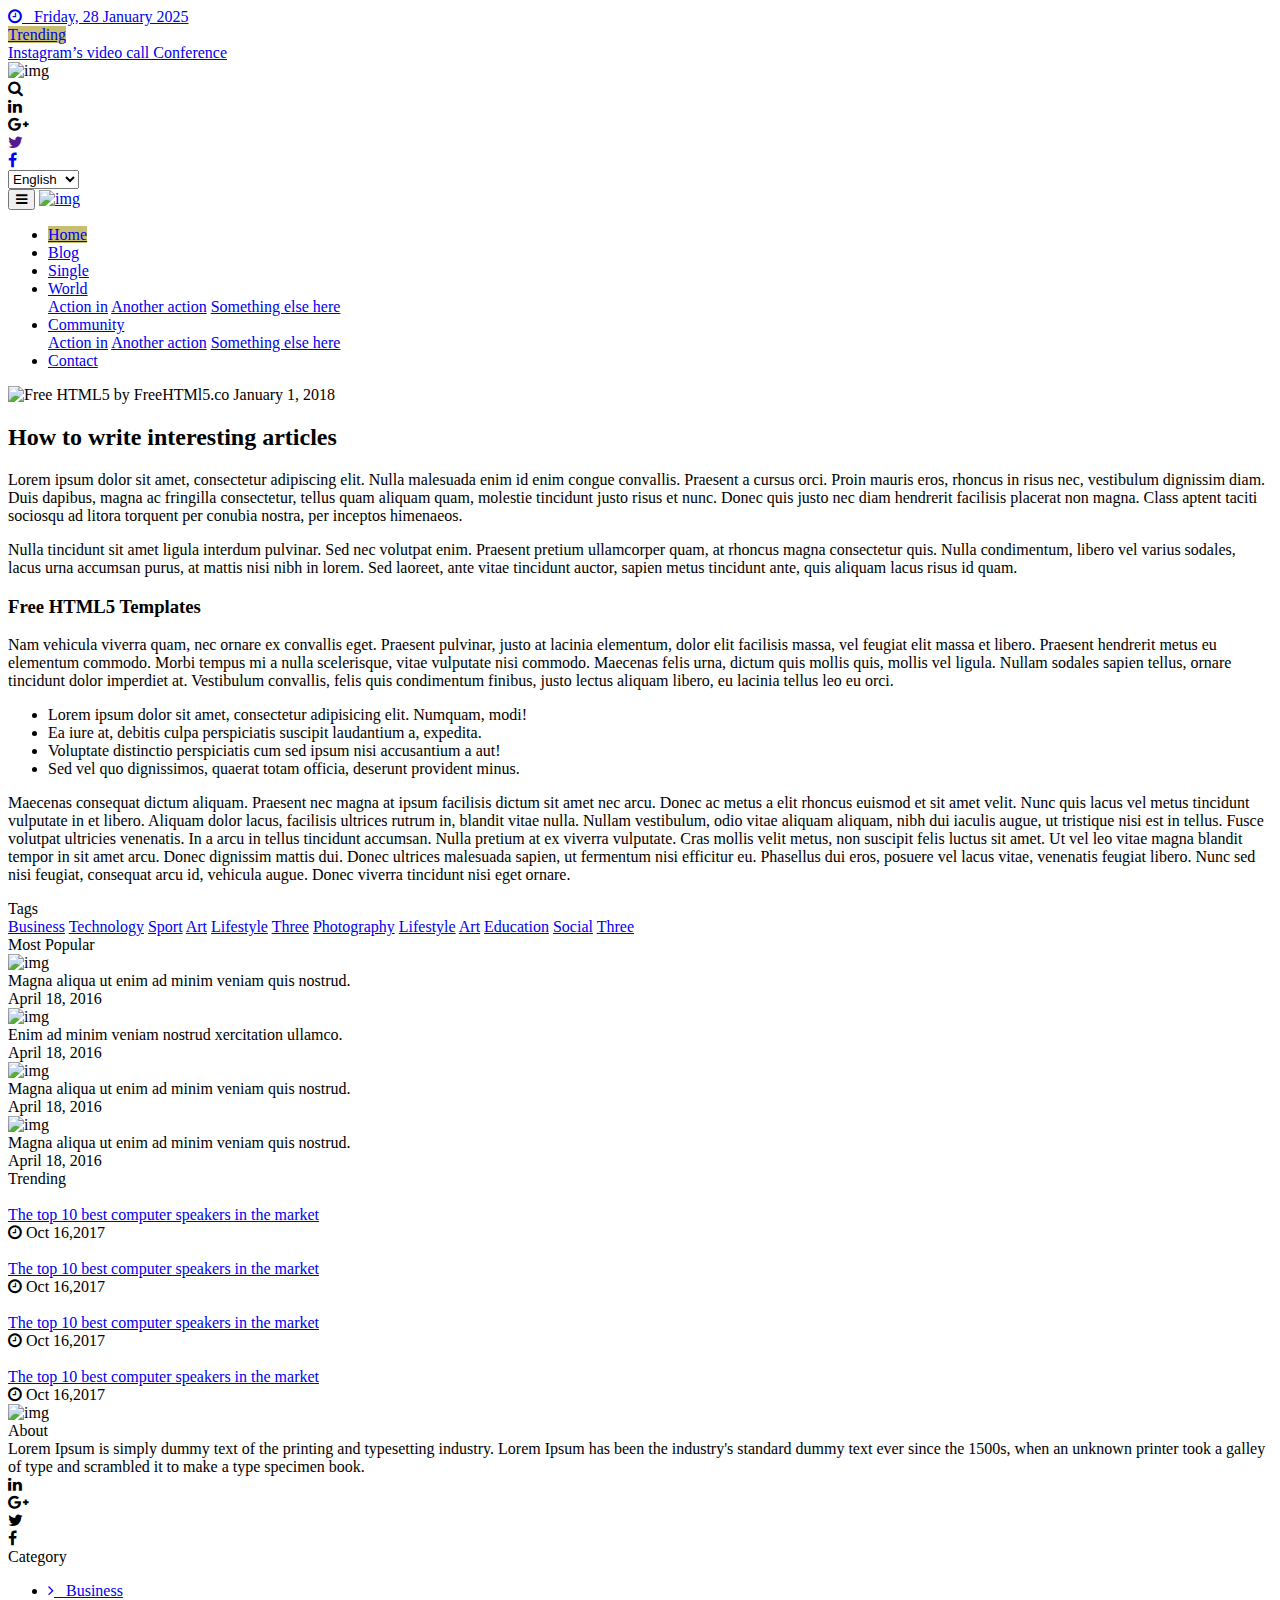
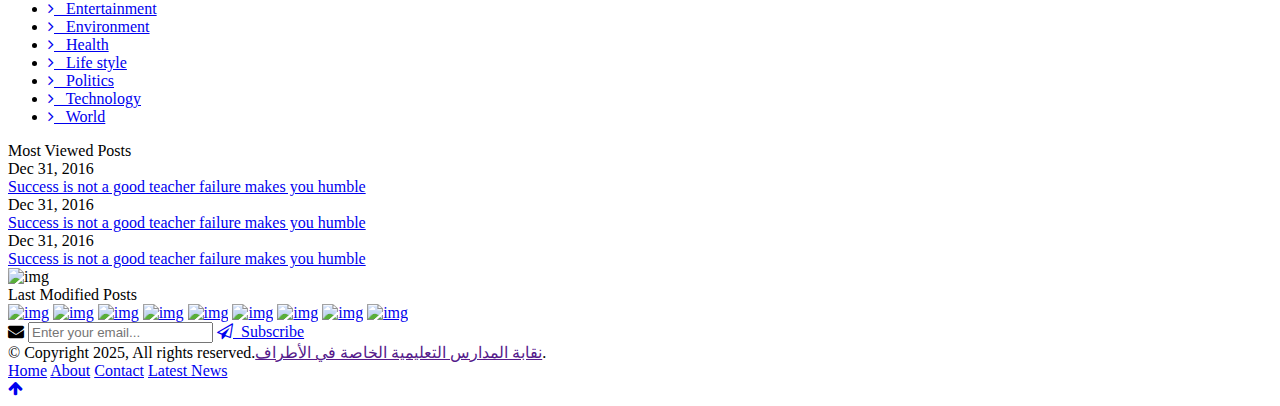
==== single.html @ e76b65ca "Add files via upload" ====
<!DOCTYPE html>
<!--
	24 News by FreeHTML5.co
	Twitter: https://twitter.com/fh5co
	Facebook: https://fb.com/fh5co
	URL: https://freehtml5.co
-->
<html lang="en" class="no-js">
<head>
    <!-- Required meta tags -->
    <meta charset="utf-8">
    <meta name="viewport" content="width=device-width, initial-scale=1, shrink-to-fit=no">
    <title>نقابة المدارس التعليمية الخاصة في الأطراف</title>
    <link href="css/media_query.css" rel="stylesheet" type="text/css"/>
    <link href="css/bootstrap.css" rel="stylesheet" type="text/css"/>
    <link href="https://maxcdn.bootstrapcdn.com/font-awesome/4.7.0/css/font-awesome.min.css" rel="stylesheet"
          integrity="sha384-wvfXpqpZZVQGK6TAh5PVlGOfQNHSoD2xbE+QkPxCAFlNEevoEH3Sl0sibVcOQVnN" crossorigin="anonymous">
    <link href="css/animate.css" rel="stylesheet" type="text/css"/>
    <link href="https://fonts.googleapis.com/css?family=Poppins" rel="stylesheet">
    <link href="css/owl.carousel.css" rel="stylesheet" type="text/css"/>
    <link href="css/owl.theme.default.css" rel="stylesheet" type="text/css"/>
    <!-- Bootstrap CSS -->
    <link href="css/style_1.css" rel="stylesheet" type="text/css"/>
    <!-- Modernizr JS -->
    <script src="js/modernizr-3.5.0.min.js"></script>
</head>
<body class="single">
<div class="container-fluid fh5co_header_bg">
    <div class="container">
        <div class="row">
            <div class="col-12 fh5co_mediya_center"><a href="#" class="color_fff fh5co_mediya_setting"><i
                class="fa fa-clock-o"></i>&nbsp;&nbsp;&nbsp;Friday, 28 January 2025</a>
                <div  class="d-inline-block fh5co_trading_posotion_relative"><a style="background: #c7be73 !important;" href="#" class="treding_btn">Trending</a>
                    <div style="background: #c7be73 !important;" class="fh5co_treding_position_absolute"></div>
                </div>
                <a href="#" class="color_fff fh5co_mediya_setting">Instagram’s video call Conference</a>
            </div>
        </div>
    </div>
</div>
<div class="container-fluid">
    <div class="container">
        <div class="row">
            <div class="col-12 col-md-3 fh5co_padding_menu">
                <img src="images/logo.jpg" alt="img" class="fh5co_logo_width"/>
            </div>
            <div class="col-12 col-md-9 align-self-center fh5co_mediya_right">
                <div class="text-center d-inline-block">
                    <a class="fh5co_display_table"><div class="fh5co_verticle_middle"><i class="fa fa-search"></i></div></a>
                </div>
                <div class="text-center d-inline-block">
                    <a class="fh5co_display_table"><div class="fh5co_verticle_middle"><i class="fa fa-linkedin"></i></div></a>
                </div>
                <div class="text-center d-inline-block">
                    <a class="fh5co_display_table"><div class="fh5co_verticle_middle"><i class="fa fa-google-plus"></i></div></a>
                </div>
                <div class="text-center d-inline-block">
                    <a href="" target="_blank" class="fh5co_display_table"><div class="fh5co_verticle_middle"><i class="fa fa-twitter"></i></div></a>
                </div>
                <div class="text-center d-inline-block">
                    <a href="https://www.facebook.com/people/%D9%86%D9%82%D8%A7%D8%A8%D8%A9-%D8%A7%D9%84%D9%85%D8%AF%D8%A7%D8%B1%D8%B3-%D8%A7%D9%84%D8%AA%D8%B9%D9%84%D9%8A%D9%85%D9%8A%D8%A9-%D8%A7%D9%84%D8%AE%D8%A7%D8%B5%D8%A9-%D9%81%D9%8A-%D8%A7%D9%84%D8%A3%D8%B7%D8%B1%D8%A7%D9%81/100066830138885/" target="_blank" class="fh5co_display_table"><div class="fh5co_verticle_middle"><i class="fa fa-facebook"></i></div></a>
                </div>
                <!--<div class="d-inline-block text-center"><img src="images/country.png" alt="img" class="fh5co_country_width"/></div>-->
                <div class="d-inline-block text-center dd_position_relative ">
                    <select class="form-control fh5co_text_select_option">
                        <option>English </option>
                        <option>French </option>
                        <option>German </option>
                        <option>Spanish </option>
                    </select>
                </div>
                <div class="clearfix"></div>
            </div>
        </div>
    </div>
</div>
<div class="container-fluid bg-faded fh5co_padd_mediya padding_786">
    <div class="container padding_786">
        <nav class="navbar navbar-toggleable-md navbar-light ">
            <button class="navbar-toggler navbar-toggler-right mt-3" type="button" data-toggle="collapse"
                    data-target="#navbarSupportedContent" aria-controls="navbarSupportedContent" aria-expanded="false"
                    aria-label="Toggle navigation"><span class="fa fa-bars"></span></button>
            <a class="navbar-brand" href="#"><img src="images/logo.png" alt="img" class="mobile_logo_width"/></a>
            <div class="collapse navbar-collapse" id="navbarSupportedContent">
                <ul class="navbar-nav mr-auto">
                    <li class="nav-item active">
                        <a class="nav-link" style="background-color: #c7be73 !important;" href="index.html">Home <span class="sr-only">(current)</span></a>
                    </li>
                    <li class="nav-item ">
                        <a class="nav-link" href="blog.html">Blog <span class="sr-only">(current)</span></a>
                    </li>
                    <li class="nav-item ">
                        <a class="nav-link" href="single.html">Single <span class="sr-only">(current)</span></a>
                    </li>
                    <li class="nav-item dropdown">
                        <a class="nav-link dropdown-toggle" href="#" id="dropdownMenuButton2" data-toggle="dropdown"
                           aria-haspopup="true" aria-expanded="false">World <span class="sr-only">(current)</span></a>
                        <div class="dropdown-menu" aria-labelledby="dropdownMenuLink_1">
                            <a class="dropdown-item" href="#">Action in</a>
                            <a class="dropdown-item" href="#">Another action</a>
                            <a class="dropdown-item" href="#">Something else here</a>
                        </div>
                    </li>
                    <li class="nav-item dropdown">
                        <a class="nav-link dropdown-toggle" href="#" id="dropdownMenuButton3" data-toggle="dropdown"
                           aria-haspopup="true" aria-expanded="false">Community<span class="sr-only">(current)</span></a>
                        <div class="dropdown-menu" aria-labelledby="dropdownMenuLink_1">
                            <a class="dropdown-item" href="#">Action in</a>
                            <a class="dropdown-item" href="#">Another action</a>
                            <a class="dropdown-item" href="#">Something else here</a>
                        </div>
                    </li>
                    <li class="nav-item ">
                        <a class="nav-link" href="Contact_us.html">Contact <span class="sr-only">(current)</span></a>
                    </li>
                </ul>
            </div>
        </nav>
    </div>
</div>
<div id="fh5co-title-box" style="background-image: url(images/camila-cordeiro-114636.jpg); background-position: 50% 90.5px;" data-stellar-background-ratio="0.5">
    <div class="overlay"></div>
    <div class="page-title">
        <img src="images/person_1.jpg" alt="Free HTML5 by FreeHTMl5.co">
        <span>January 1, 2018</span>
        <h2>How to write interesting articles</h2>
    </div>
</div>
<div id="fh5co-single-content" class="container-fluid pb-4 pt-4 paddding">
    <div class="container paddding">
        <div class="row mx-0">
            <div class="col-md-8 animate-box" data-animate-effect="fadeInLeft">
                <p>
                    Lorem ipsum dolor sit amet, consectetur adipiscing elit. Nulla malesuada enim id enim congue
                    convallis. Praesent a cursus orci. Proin mauris eros, rhoncus in risus nec, vestibulum dignissim
                    diam. Duis dapibus, magna ac fringilla consectetur, tellus quam aliquam quam, molestie tincidunt
                    justo risus et nunc. Donec quis justo nec diam hendrerit facilisis placerat non magna. Class aptent
                    taciti sociosqu ad litora torquent per conubia nostra, per inceptos himenaeos.
                </p>
                <p>
                    Nulla tincidunt sit amet ligula interdum pulvinar. Sed nec volutpat enim. Praesent pretium
                    ullamcorper
                    quam, at rhoncus magna consectetur quis. Nulla condimentum, libero vel varius sodales, lacus urna
                    accumsan purus, at
                    mattis nisi nibh in lorem. Sed laoreet, ante vitae tincidunt auctor, sapien metus tincidunt ante,
                    quis aliquam lacus risus id quam.
                </p>
                <h3>Free HTML5 Templates</h3>
                <p>
                    Nam vehicula viverra quam, nec ornare ex convallis eget. Praesent pulvinar, justo at lacinia
                    elementum, dolor elit facilisis massa, vel feugiat elit massa et libero. Praesent hendrerit metus eu
                    elementum commodo. Morbi tempus mi a nulla scelerisque, vitae vulputate nisi commodo. Maecenas felis
                    urna, dictum quis mollis quis, mollis vel ligula. Nullam sodales sapien tellus, ornare tincidunt
                    dolor imperdiet at. Vestibulum convallis, felis quis condimentum finibus, justo lectus aliquam
                    libero, eu lacinia tellus leo eu orci.
                </p>
                <ul>
                    <li>Lorem ipsum dolor sit amet, consectetur adipisicing elit. Numquam, modi!</li>
                    <li>Ea iure at, debitis culpa perspiciatis suscipit laudantium a, expedita.</li>
                    <li>Voluptate distinctio perspiciatis cum sed ipsum nisi accusantium a aut!</li>
                    <li>Sed vel quo dignissimos, quaerat totam officia, deserunt provident minus.</li>
                </ul>
                <p>
                    Maecenas consequat dictum aliquam. Praesent nec magna at ipsum facilisis dictum sit amet nec arcu.
                    Donec ac metus a elit rhoncus euismod et sit amet velit. Nunc quis lacus vel metus tincidunt
                    vulputate in et libero. Aliquam dolor lacus, facilisis ultrices rutrum in, blandit vitae nulla.
                    Nullam vestibulum, odio vitae aliquam aliquam, nibh dui iaculis augue, ut tristique nisi est in
                    tellus. Fusce volutpat ultricies venenatis. In a arcu in tellus tincidunt accumsan. Nulla pretium at
                    ex viverra vulputate. Cras mollis velit metus, non suscipit felis luctus sit amet. Ut vel leo vitae
                    magna blandit tempor in sit amet arcu. Donec dignissim mattis dui. Donec ultrices malesuada sapien,
                    ut fermentum nisi efficitur eu. Phasellus dui eros, posuere vel lacus vitae, venenatis feugiat
                    libero. Nunc sed nisi feugiat, consequat arcu id, vehicula augue. Donec viverra tincidunt nisi eget
                    ornare.
                </p>
            </div>
            <div class="col-md-3 animate-box" data-animate-effect="fadeInRight">
                <div>
                    <div class="fh5co_heading fh5co_heading_border_bottom py-2 mb-4">Tags</div>
                </div>
                <div class="clearfix"></div>
                <div class="fh5co_tags_all">
                    <a href="#" class="fh5co_tagg">Business</a>
                    <a href="#" class="fh5co_tagg">Technology</a>
                    <a href="#" class="fh5co_tagg">Sport</a>
                    <a href="#" class="fh5co_tagg">Art</a>
                    <a href="#" class="fh5co_tagg">Lifestyle</a>
                    <a href="#" class="fh5co_tagg">Three</a>
                    <a href="#" class="fh5co_tagg">Photography</a>
                    <a href="#" class="fh5co_tagg">Lifestyle</a>
                    <a href="#" class="fh5co_tagg">Art</a>
                    <a href="#" class="fh5co_tagg">Education</a>
                    <a href="#" class="fh5co_tagg">Social</a>
                    <a href="#" class="fh5co_tagg">Three</a>
                </div>
                <div>
                    <div class="fh5co_heading fh5co_heading_border_bottom pt-3 py-2 mb-4">Most Popular</div>
                </div>
                <div class="row pb-3">
                    <div class="col-5 align-self-center">
                        <img src="images/download (1).jpg" alt="img" class="fh5co_most_trading"/>
                    </div>
                    <div class="col-7 paddding">
                        <div class="most_fh5co_treding_font"> Magna aliqua ut enim ad minim veniam quis nostrud.</div>
                        <div class="most_fh5co_treding_font_123"> April 18, 2016</div>
                    </div>
                </div>
                <div class="row pb-3">
                    <div class="col-5 align-self-center">
                        <img src="images/allef-vinicius-108153.jpg" alt="img" class="fh5co_most_trading"/>
                    </div>
                    <div class="col-7 paddding">
                        <div class="most_fh5co_treding_font"> Enim ad minim veniam nostrud xercitation ullamco.</div>
                        <div class="most_fh5co_treding_font_123"> April 18, 2016</div>
                    </div>
                </div>
                <div class="row pb-3">
                    <div class="col-5 align-self-center">
                        <img src="images/download (2).jpg" alt="img" class="fh5co_most_trading"/>
                    </div>
                    <div class="col-7 paddding">
                        <div class="most_fh5co_treding_font"> Magna aliqua ut enim ad minim veniam quis nostrud.</div>
                        <div class="most_fh5co_treding_font_123"> April 18, 2016</div>
                    </div>
                </div>
                <div class="row pb-3">
                    <div class="col-5 align-self-center"><img src="images/seth-doyle-133175.jpg" alt="img"
                                                              class="fh5co_most_trading"/></div>
                    <div class="col-7 paddding">
                        <div class="most_fh5co_treding_font"> Magna aliqua ut enim ad minim veniam quis nostrud.</div>
                        <div class="most_fh5co_treding_font_123"> April 18, 2016</div>
                    </div>
                </div>
            </div>
        </div>
    </div>
</div>
<div class="container-fluid pb-4 pt-5">
    <div class="container animate-box">
        <div>
            <div class="fh5co_heading fh5co_heading_border_bottom py-2 mb-4">Trending</div>
        </div>
        <div class="owl-carousel owl-theme" id="slider2">
            <div class="item px-2">
                <div class="fh5co_hover_news_img">
                    <div class="fh5co_news_img"><img src="images/39-324x235.jpg" alt=""/></div>
                    <div>
                        <a href="#" class="d-block fh5co_small_post_heading"><span class="">The top 10 best computer speakers in the market</span></a>
                        <div class="c_g"><i class="fa fa-clock-o"></i> Oct 16,2017</div>
                    </div>
                </div>
            </div>
            <div class="item px-2">
                <div class="fh5co_hover_news_img">
                    <div class="fh5co_news_img"><img src="images/joe-gardner-75333.jpg" alt=""/></div>
                    <div>
                        <a href="#" class="d-block fh5co_small_post_heading"><span class="">The top 10 best computer speakers in the market</span></a>
                        <div class="c_g"><i class="fa fa-clock-o"></i> Oct 16,2017</div>
                    </div>
                </div>
            </div>
            <div class="item px-2">
                <div class="fh5co_hover_news_img">
                    <div class="fh5co_news_img"><img src="images/ryan-moreno-98837.jpg" alt=""/></div>
                    <div>
                        <a href="#" class="d-block fh5co_small_post_heading"><span class="">The top 10 best computer speakers in the market</span></a>
                        <div class="c_g"><i class="fa fa-clock-o"></i> Oct 16,2017</div>
                    </div>
                </div>
            </div>
            <div class="item px-2">
                <div class="fh5co_hover_news_img">
                    <div class="fh5co_news_img"><img src="images/seth-doyle-133175.jpg" alt=""/></div>
                    <div>
                        <a href="#" class="d-block fh5co_small_post_heading"><span class="">The top 10 best computer speakers in the market</span></a>
                        <div class="c_g"><i class="fa fa-clock-o"></i> Oct 16,2017</div>
                    </div>
                </div>
            </div>
        </div>
    </div>
</div>
<div class="container-fluid fh5co_footer_bg pb-3">
    <div class="container animate-box">
        <div class="row">
            <div class="col-12 spdp_right py-5"><img src="images/logo.jpg" alt="img" class="footer_logo"/></div>
            <div class="clearfix"></div>
            <div class="col-12 col-md-4 col-lg-3">
                <div class="footer_main_title py-3"> About</div>
                <div class="footer_sub_about pb-3"> Lorem Ipsum is simply dummy text of the printing and typesetting
                    industry. Lorem Ipsum has been the industry's standard dummy text ever since the 1500s, when an
                    unknown printer took a galley of type and scrambled it to make a type specimen book.
                </div>
                <div class="footer_mediya_icon">
                    <div class="text-center d-inline-block"><a class="fh5co_display_table_footer">
                        <div class="fh5co_verticle_middle"><i class="fa fa-linkedin"></i></div>
                    </a></div>
                    <div class="text-center d-inline-block"><a class="fh5co_display_table_footer">
                        <div class="fh5co_verticle_middle"><i class="fa fa-google-plus"></i></div>
                    </a></div>
                    <div class="text-center d-inline-block"><a class="fh5co_display_table_footer">
                        <div class="fh5co_verticle_middle"><i class="fa fa-twitter"></i></div>
                    </a></div>
                    <div class="text-center d-inline-block"><a class="fh5co_display_table_footer">
                        <div class="fh5co_verticle_middle"><i class="fa fa-facebook"></i></div>
                    </a></div>
                </div>
            </div>
            <div class="col-12 col-md-3 col-lg-2">
                <div class="footer_main_title py-3"> Category</div>
                <ul class="footer_menu">
                    <li><a href="#" class=""><i class="fa fa-angle-right"></i>&nbsp;&nbsp; Business</a></li>
                    <li><a href="#" class=""><i class="fa fa-angle-right"></i>&nbsp;&nbsp; Entertainment</a></li>
                    <li><a href="#" class=""><i class="fa fa-angle-right"></i>&nbsp;&nbsp; Environment</a></li>
                    <li><a href="#" class=""><i class="fa fa-angle-right"></i>&nbsp;&nbsp; Health</a></li>
                    <li><a href="#" class=""><i class="fa fa-angle-right"></i>&nbsp;&nbsp; Life style</a></li>
                    <li><a href="#" class=""><i class="fa fa-angle-right"></i>&nbsp;&nbsp; Politics</a></li>
                    <li><a href="#" class=""><i class="fa fa-angle-right"></i>&nbsp;&nbsp; Technology</a></li>
                    <li><a href="#" class=""><i class="fa fa-angle-right"></i>&nbsp;&nbsp; World</a></li>
                </ul>
            </div>
            <div class="col-12 col-md-5 col-lg-3 position_footer_relative">
                <div class="footer_main_title py-3"> Most Viewed Posts</div>
                <div class="footer_makes_sub_font"> Dec 31, 2016</div>
                <a href="#" class="footer_post pb-4"> Success is not a good teacher failure makes you humble </a>
                <div class="footer_makes_sub_font"> Dec 31, 2016</div>
                <a href="#" class="footer_post pb-4"> Success is not a good teacher failure makes you humble </a>
                <div class="footer_makes_sub_font"> Dec 31, 2016</div>
                <a href="#" class="footer_post pb-4"> Success is not a good teacher failure makes you humble </a>
                <div class="footer_position_absolute"><img src="images/footer_sub_tipik.png" alt="img" class="width_footer_sub_img"/></div>
            </div>
            <div class="col-12 col-md-12 col-lg-4 ">
                <div class="footer_main_title py-3"> Last Modified Posts</div>
                <a href="#" class="footer_img_post_6"><img src="images/allef-vinicius-108153.jpg" alt="img"/></a>
                <a href="#" class="footer_img_post_6"><img src="images/32-450x260.jpg" alt="img"/></a>
                <a href="#" class="footer_img_post_6"><img src="images/download (1).jpg" alt="img"/></a>
                <a href="#" class="footer_img_post_6"><img src="images/science-578x362.jpg" alt="img"/></a>
                <a href="#" class="footer_img_post_6"><img src="images/vil-son-35490.jpg" alt="img"/></a>
                <a href="#" class="footer_img_post_6"><img src="images/zack-minor-15104.jpg" alt="img"/></a>
                <a href="#" class="footer_img_post_6"><img src="images/download.jpg" alt="img"/></a>
                <a href="#" class="footer_img_post_6"><img src="images/download (2).jpg" alt="img"/></a>
                <a href="#" class="footer_img_post_6"><img src="images/ryan-moreno-98837.jpg" alt="img"/></a>
            </div>
        </div>
        <div class="row justify-content-center pt-2 pb-4">
            <div class="col-12 col-md-8 col-lg-7 ">
                <div class="input-group">
                    <span class="input-group-addon fh5co_footer_text_box" id="basic-addon1"><i class="fa fa-envelope"></i></span>
                    <input type="text" class="form-control fh5co_footer_text_box" placeholder="Enter your email..." aria-describedby="basic-addon1">
                    <a href="#" class="input-group-addon fh5co_footer_subcribe" id="basic-addon12"> <i class="fa fa-paper-plane-o"></i>&nbsp;&nbsp;Subscribe</a>
                </div>
            </div>
        </div>
    </div>
</div>
<div class="container-fluid fh5co_footer_right_reserved">
    <div class="container">
        <div class="row  ">
            <div class="col-12 col-md-6 py-4 Reserved"> © Copyright 2025, All rights reserved.<a href="" title="Free HTML5 Bootstrap templates">نقابة المدارس التعليمية الخاصة في الأطراف</a>. </div>
            <div class="col-12 col-md-6 spdp_right py-4">
                <a href="#" class="footer_last_part_menu">Home</a>
                <a href="Contact_us.html" class="footer_last_part_menu">About</a>
                <a href="Contact_us.html" class="footer_last_part_menu">Contact</a>
                <a href="blog.html" class="footer_last_part_menu">Latest News</a></div>
        </div>
    </div>
</div>

<div class="gototop js-top">
    <a href="#" class="js-gotop"><i class="fa fa-arrow-up"></i></a>
</div>

<script src="https://ajax.googleapis.com/ajax/libs/jquery/1.12.4/jquery.min.js"></script>
<script src="js/owl.carousel.min.js"></script>
<!--<script src="https://code.jquery.com/jquery-3.1.1.slim.min.js" integrity="sha384-A7FZj7v+d/sdmMqp/nOQwliLvUsJfDHW+k9Omg/a/EheAdgtzNs3hpfag6Ed950n" crossorigin="anonymous"></script>-->
<script src="https://cdnjs.cloudflare.com/ajax/libs/tether/1.4.0/js/tether.min.js"
        integrity="sha384-DztdAPBWPRXSA/3eYEEUWrWCy7G5KFbe8fFjk5JAIxUYHKkDx6Qin1DkWx51bBrb"
        crossorigin="anonymous"></script>
<script src="https://maxcdn.bootstrapcdn.com/bootstrap/4.0.0-alpha.6/js/bootstrap.min.js"
        integrity="sha384-vBWWzlZJ8ea9aCX4pEW3rVHjgjt7zpkNpZk+02D9phzyeVkE+jo0ieGizqPLForn"
        crossorigin="anonymous"></script>
<!-- Waypoints -->
<script src="js/jquery.waypoints.min.js"></script>
<!-- Parallax -->
<script src="js/jquery.stellar.min.js"></script>
<!-- Main -->
<script src="js/main.js"></script>
<script>if (!navigator.userAgent.match(/Android|BlackBerry|iPhone|iPad|iPod|Opera Mini|IEMobile/i)){$(window).stellar();}</script>

</body>
</html>
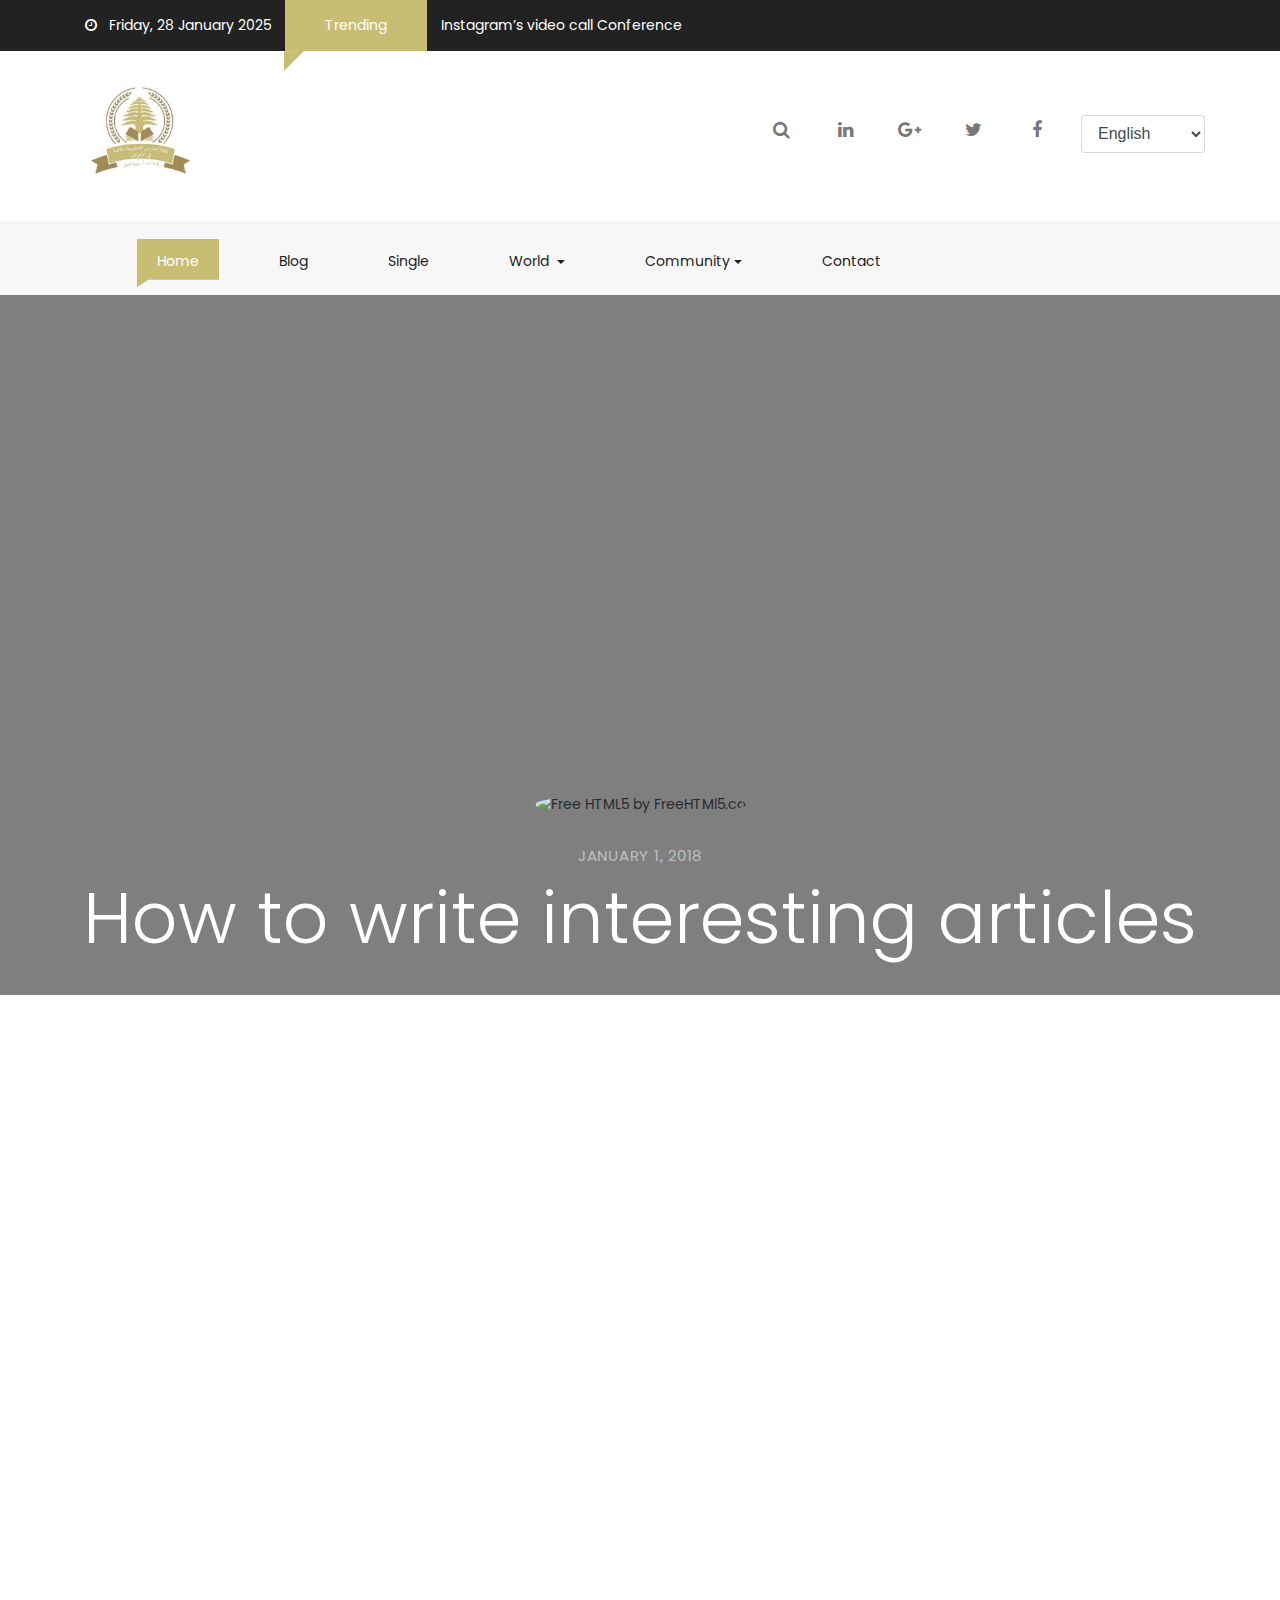
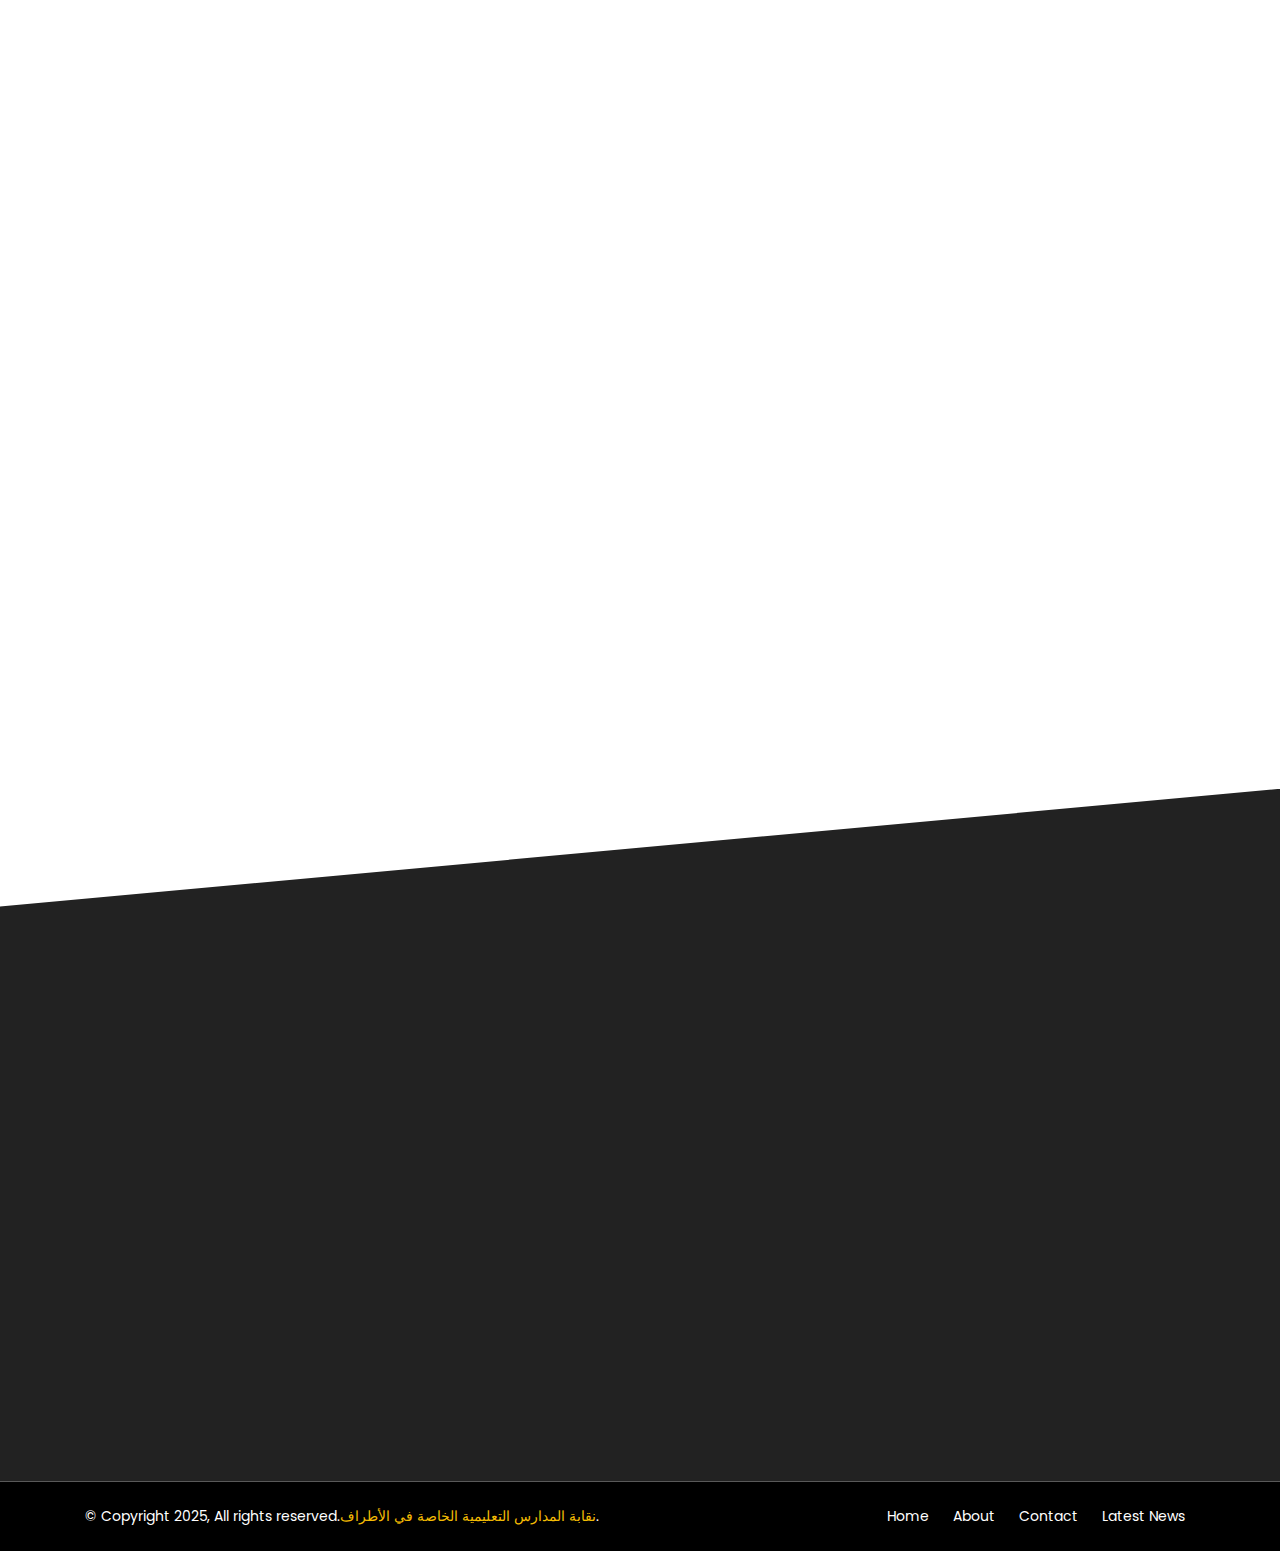
==== commit 4254e60e: "Update single.html" ====
--- a/single.html
+++ b/single.html
@@ -118,7 +118,7 @@
         </nav>
     </div>
 </div>
-<div id="fh5co-title-box" style="background-image: url(images/camila-cordeiro-114636.jpg); background-position: 50% 90.5px;" data-stellar-background-ratio="0.5">
+<div id="fh5co-title-box" style="background-image: url(images/7.jpg; background-position: 50% 90.5px;" data-stellar-background-ratio="0.5">
     <div class="overlay"></div>
     <div class="page-title">
         <img src="images/person_1.jpg" alt="Free HTML5 by FreeHTMl5.co">
@@ -387,4 +387,4 @@
 <script>if (!navigator.userAgent.match(/Android|BlackBerry|iPhone|iPad|iPod|Opera Mini|IEMobile/i)){$(window).stellar();}</script>
 
 </body>
-</html>+</html>
--- a/css/media_query.css
+++ b/css/media_query.css
@@ -0,0 +1,242 @@
+@charset "utf-8";
+
+/* CSS Document */
+@media(min-width:320px) and (max-width:480px) {
+.padding_786 {
+	padding-left: 0 !important;
+	padding-right: 0 !important;
+}
+.fh5co_mediya_setting {
+	display: block;
+	text-align: center;
+	padding: 10px 0;
+}
+.treding_btn {
+	background: #f5bc04;
+	color: #fff;
+	margin: 0 10px;
+	display: inline-block;
+	padding: 5px 40px;
+}
+.fh5co_treding_position_absolute {
+	display: none;
+}
+.fh5co_mediya_center {
+	text-align: center;
+}
+.fh5co_logo_width {
+	display: none!important;
+}
+.fh5co_mediya_right {
+	text-align: center!important;
+}
+.fh5co_padding_menu {
+	padding: 0px 0;
+	padding-top: 10px;
+}
+.mobile_logo_width {
+	width: 100px;
+	display: block!important;
+	margin-left: 20px;
+	padding-bottom: 10px;
+}
+.fh5co_padd_mediya {
+	padding-top: 0px;
+}
+.navbar-light .navbar-nav .open > .nav-link, .navbar-light .navbar-nav .active > .nav-link, .navbar-light .navbar-nav .nav-link.open, .navbar-light .navbar-nav .nav-link.active {
+	-webkit-clip-path: polygon(0 0, 100% 0%, 100% 100%, 0% 100%)!important;
+	clip-path: polygon(0 0, 100% 0%, 100% 100%, 0% 100%)!important;
+}
+.navbar-light .navbar-nav .nav-link {
+	-webkit-clip-path: polygon(0 0, 100% 0%, 100% 100%, 0% 100%)!important;
+	clip-path: polygon(0 0, 100% 0%, 100% 100%, 0% 100%)!important;
+}
+.fh5co_display_table {
+	height: 25px;
+	width: 25px;
+	display: table;
+	color: #777;
+	font-size: 18px;
+	border: 1px solid #fff!important;
+	cursor: pointer;
+	border-radius: 50%;
+	transition: 1s;
+	margin: 0 10px;
+	color: #777!important;
+}
+.fh5co_conty_width {
+	margin-top: 10px;
+}
+.fh5co_good_font {
+	font-size: 16px;
+}
+.fh5co_good_font_2 {
+	font-size: 14px;
+}
+.fh5co_suceefh5co_height_2 {
+	height: 200px;
+	overflow: hidden;
+	width: 100%;
+	position: relative;
+}
+.fh5co_suceefh5co_height_2 > img {
+	height: 200px;
+	width: 100%;
+}
+.fh5co_suceefh5co_height {
+	height: auto;
+	overflow: hidden;
+	width: 100%;
+	position: relative;
+}
+.fh5co_suceefh5co_height > img {
+	height: auto;
+	width: 100%;
+}
+.fh5co_suceefh5co_height_position_absolute_font {
+	position: absolute;
+	width: 100%;
+	height: 100%;
+	color: #fff;
+	z-index: 7;
+	top: 60%;
+	left: 5%;
+	padding: 0 10px;
+}
+.fh5co_footer_bg {
+	background: #222;
+	color: #fff;
+	-webkit-clip-path: polygon(0 0, 100% 0, 100% 100%, 0% 100%);
+	clip-path: polygon(0 0, 100% 0, 100% 100%, 0% 100%);
+}
+.spdp_right {
+	text-align: center;
+}
+.footer_img_post_6 {
+	height: 30px;
+	width: 50px;
+	overflow: hidden;
+	margin: 10px 10px;
+	display: inline-block;
+}
+.footer_img_post_6 > img {
+	width: 50px;
+	height: 30px;
+}
+.Reserved {
+	text-align: center;
+}
+.btn_mange_pagging {
+	background: #f1f1f1;
+	padding: 12px 5px;
+	color: #222!important;
+	font-weight: 800;
+	margin: 0 5px;
+	transition: 0.5s;
+	font-size: 12px;
+}
+.btn_pagging {
+	background: #f1f1f1!important;
+	color: #222;
+	padding: 12px 10px!important;
+	font-weight: 800;
+	margin: 0 5px;
+	transition: 0.5s;
+	font-size: 12px;
+}
+.btn_mange_pagging:hover, .btn_mange_pagging:focus {
+	background: #222;
+	color: #fff!important;
+	font-weight: 800;
+}
+.btn_pagging:hover, .btn_pagging:focus {
+	background: #222!important;
+	color: #fff;
+}
+}
+
+@media(min-width:480px) and (max-width:767px) {
+.fh5co_latest_trading_img {
+	height: 226px;
+}
+.fh5co_latest_trading_img > img {
+	height: 240px;
+}
+.fh5co_img_special_relative {
+	right: 0;
+}
+	.fh5co_logo_width {
+		display: none;
+	}
+.mobile_logo_width {
+	width: 100px;
+	display: block!important;
+	margin-left: 20px;
+	padding-bottom: 10px;
+}
+.navbar-light .navbar-nav .open > .nav-link, .navbar-light .navbar-nav .active > .nav-link, .navbar-light .navbar-nav .nav-link.open, .navbar-light .navbar-nav .nav-link.active {
+	-webkit-clip-path: polygon(0 0, 100% 0%, 100% 100%, 0% 100%)!important;
+	clip-path: polygon(0 0, 100% 0%, 100% 100%, 0% 100%)!important;
+}
+.navbar-light .navbar-nav .nav-link {
+	-webkit-clip-path: polygon(0 0, 100% 0%, 100% 100%, 0% 100%)!important;
+	clip-path: polygon(0 0, 100% 0%, 100% 100%, 0% 100%)!important;
+}
+
+@media(min-width:768px) and (max-width:1024px) {
+.fh5co_mediya_center {
+	font-size: 12px;
+}
+.fh5co_logo_width {
+	display: none;
+}
+.fh5co_mediya_right {
+	padding-top: 20px;
+}
+.mobile_logo_width {
+	width: 100px;
+	display: block!important;
+	margin-left: 20px;
+	padding-bottom: 10px;
+}
+.navbar-light .navbar-nav .open > .nav-link, .navbar-light .navbar-nav .active > .nav-link, .navbar-light .navbar-nav .nav-link.open, .navbar-light .navbar-nav .nav-link.active {
+	-webkit-clip-path: polygon(0 0, 100% 0%, 100% 100%, 0% 100%)!important;
+	clip-path: polygon(0 0, 100% 0%, 100% 100%, 0% 100%)!important;
+}
+.navbar-light .navbar-nav .nav-link {
+	-webkit-clip-path: polygon(0 0, 100% 0%, 100% 100%, 0% 100%)!important;
+	clip-path: polygon(0 0, 100% 0%, 100% 100%, 0% 100%)!important;
+}
+.fh5co_good_font {
+	font-size: 18px;
+}
+.fh5co_good_font_2 {
+	font-size: 16px;
+}
+	
+	
+	.fh5co_contact_us_no_icon_difh5co_hover_2{
+		
+		text-align: right;
+		
+	}
+	
+}
+
+@media(min-width:1025px) and (max-width:1170px) {
+}
+
+@media(min-width:991px) and (max-width:1024px) {
+.mobile_logo_width {
+	display: none;
+}
+.fh5co_logo_width {
+	display: block;
+}
+.fh5co_good_font {
+	font-size: 20px;
+}
+.fh5co_good_font_2 {
+	font-size: 14px;
+}
+}
--- a/css/style_1.css
+++ b/css/style_1.css
@@ -0,0 +1,2 @@
+a,a:hover{color:#f5bc04}.fh5co_header_bg{background:#222;color:#fff}.color_fff{color:#fff !important}.treding_btn{background:#f5bc04;color:#fff;margin:0 10px;display:inline-block;padding:15px 40px}.treding_btn:hover,.treding_btn:focus{background:#f5bc04;color:#fff;margin:0 10px;display:inline-block;padding:15px 40px}.fh5co_trading_posotion_relative{position:relative}.fh5co_treding_position_absolute{-webkit-clip-path:polygon(0 1%, 100% 0, 0 100%, 0% 100%);-moz-clip-path:polygon(0 1%, 100% 0, 0 100%, 0% 100%);-ms-clip-path:polygon(0 1%, 100% 0, 0 100%, 0% 100%);clip-path:polygon(0 1%, 100% 0, 0 100%, 0% 100%);height:20px;width:20px;background:#f5bc04;position:absolute;left:9px}.fh5co_logo_width{width:130px}.fh5co_mediya_right{text-align:right}.fh5co_display_table{height:40px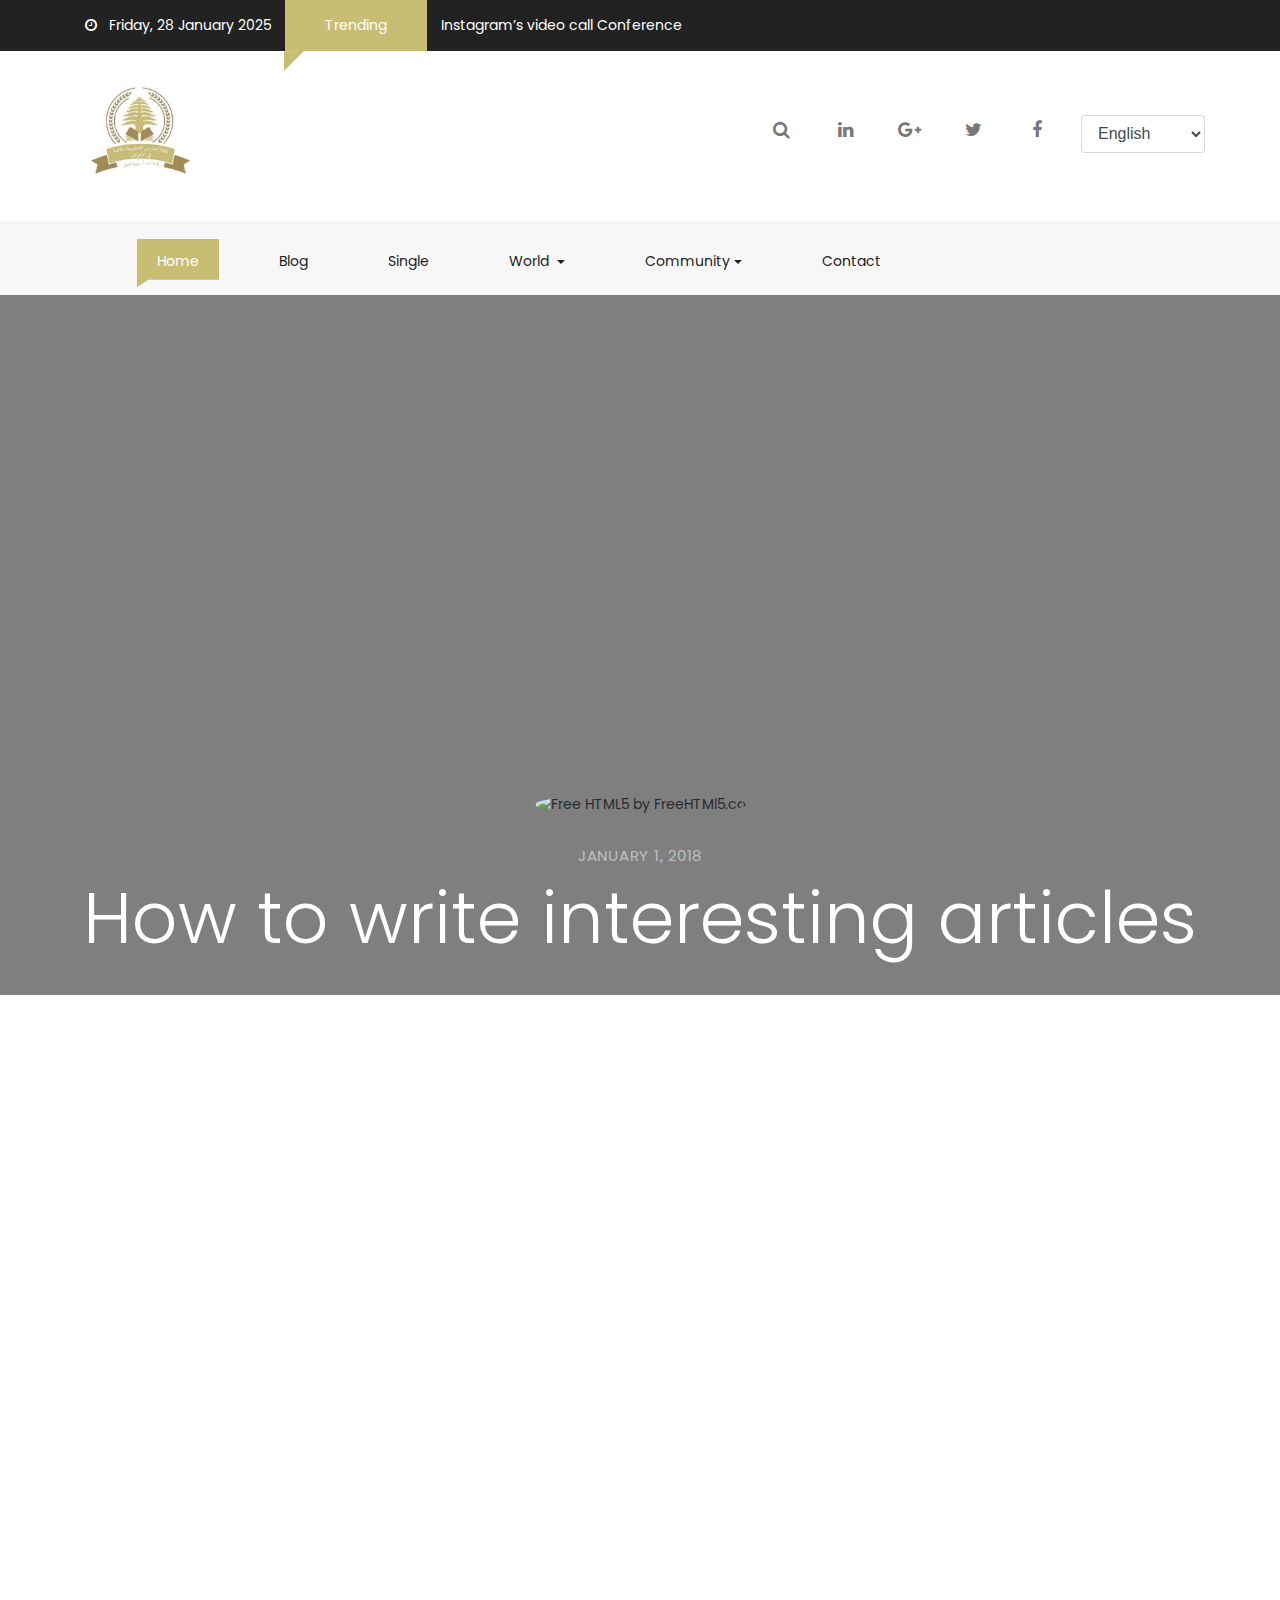
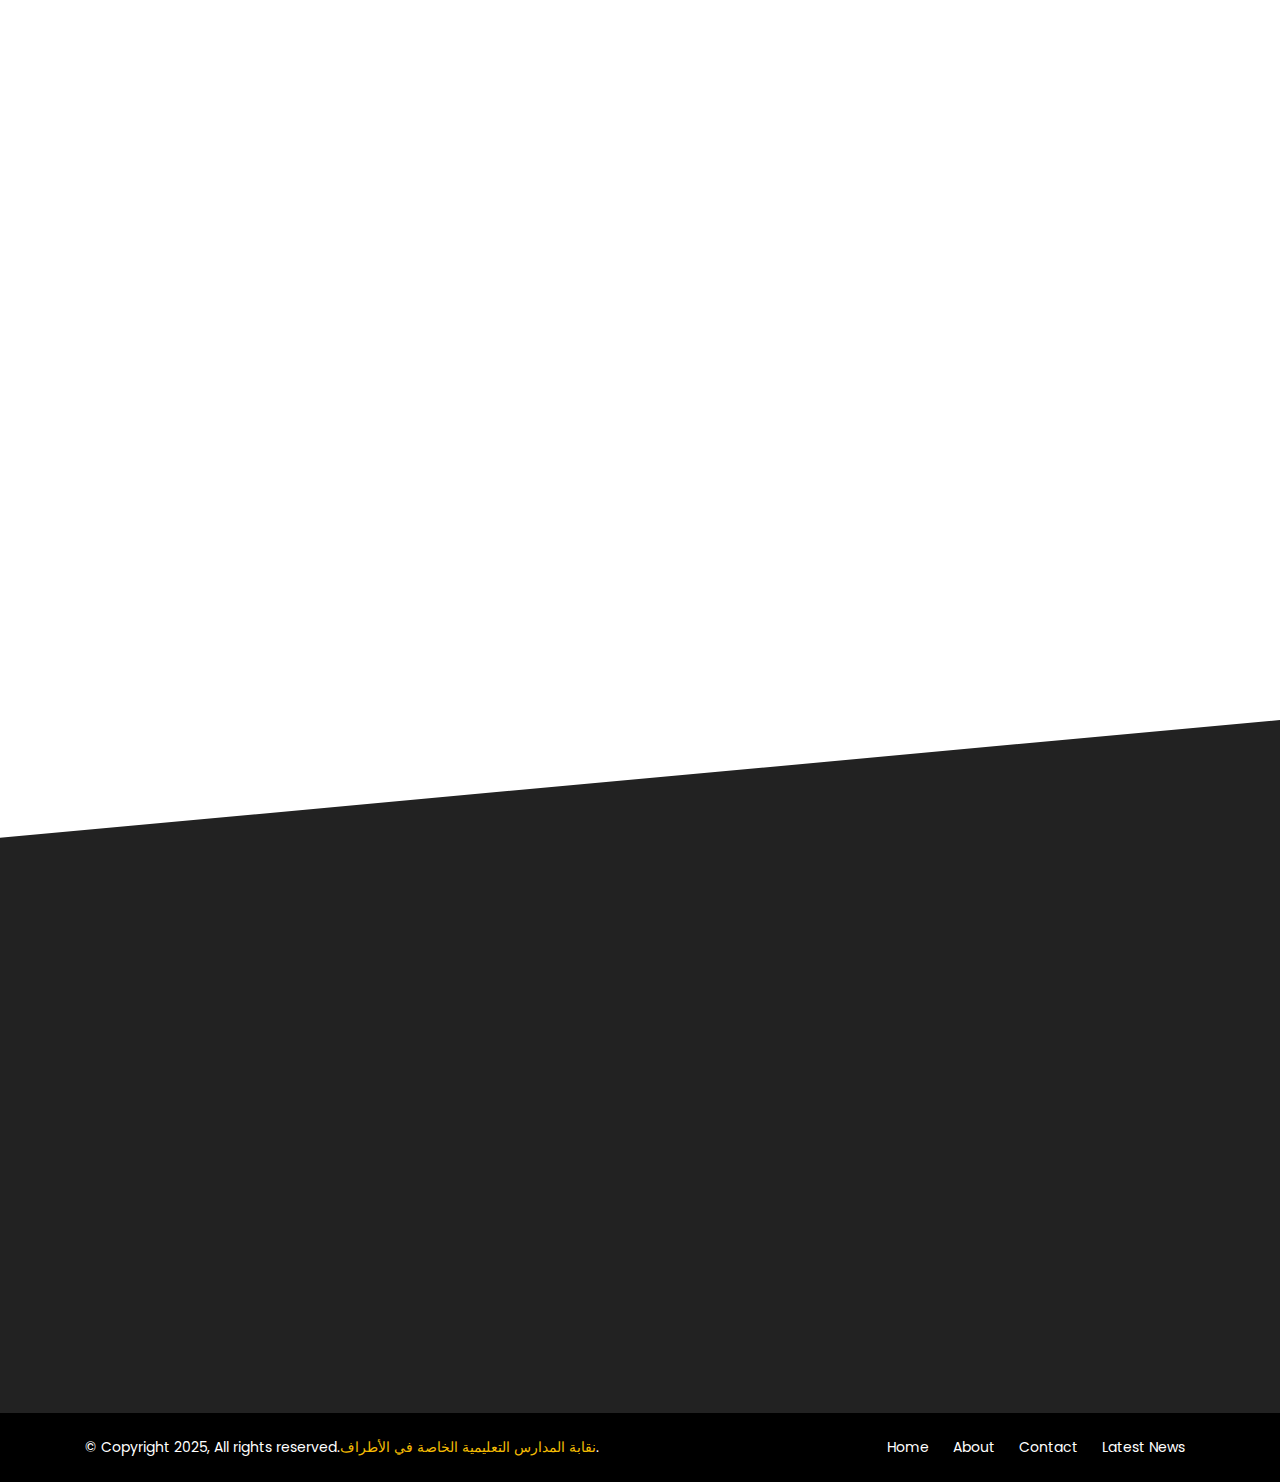
==== commit 796ea106: "Update single.html" ====
--- a/single.html
+++ b/single.html
@@ -131,46 +131,21 @@
         <div class="row mx-0">
             <div class="col-md-8 animate-box" data-animate-effect="fadeInLeft">
                 <p>
-                    Lorem ipsum dolor sit amet, consectetur adipiscing elit. Nulla malesuada enim id enim congue
-                    convallis. Praesent a cursus orci. Proin mauris eros, rhoncus in risus nec, vestibulum dignissim
-                    diam. Duis dapibus, magna ac fringilla consectetur, tellus quam aliquam quam, molestie tincidunt
-                    justo risus et nunc. Donec quis justo nec diam hendrerit facilisis placerat non magna. Class aptent
-                    taciti sociosqu ad litora torquent per conubia nostra, per inceptos himenaeos.
+                    
+المؤتمر الأول من نوعه في لبنان ،نقابة المدارس الخاصة في الأطراف تتألق في خطوة عالمية:
+ إستقبل مدير عام التربية الأستاذ عماد الأشقر الدكتور 
                 </p>
                 <p>
-                    Nulla tincidunt sit amet ligula interdum pulvinar. Sed nec volutpat enim. Praesent pretium
-                    ullamcorper
-                    quam, at rhoncus magna consectetur quis. Nulla condimentum, libero vel varius sodales, lacus urna
-                    accumsan purus, at
-                    mattis nisi nibh in lorem. Sed laoreet, ante vitae tincidunt auctor, sapien metus tincidunt ante,
-                    quis aliquam lacus risus id quam.
+                   Govind Desai
+
                 </p>
-                <h3>Free HTML5 Templates</h3>
+               
                 <p>
-                    Nam vehicula viverra quam, nec ornare ex convallis eget. Praesent pulvinar, justo at lacinia
-                    elementum, dolor elit facilisis massa, vel feugiat elit massa et libero. Praesent hendrerit metus eu
-                    elementum commodo. Morbi tempus mi a nulla scelerisque, vitae vulputate nisi commodo. Maecenas felis
-                    urna, dictum quis mollis quis, mollis vel ligula. Nullam sodales sapien tellus, ornare tincidunt
-                    dolor imperdiet at. Vestibulum convallis, felis quis condimentum finibus, justo lectus aliquam
-                    libero, eu lacinia tellus leo eu orci.
-                </p>
+مدير معهد imperial English UK والسيدة بتول سلمان المدير العام لمنطقة الشرق الأوسط وأفريقيابحضور نقيب المدارس الخاصة في الأطراف الأستاذ ربيع بزي والأستاذ محمد الكفل عضو مجلس النقابة ومدير مدرسة ليسة حناوية،الزيارة جاءت لوضع المدير العام بكافة تفاصيل العمل المشترك الذي بدأ منذ فترة لتدريب أساتذة اللغة الأنجليزية .                </p>
                 <ul>
-                    <li>Lorem ipsum dolor sit amet, consectetur adipisicing elit. Numquam, modi!</li>
-                    <li>Ea iure at, debitis culpa perspiciatis suscipit laudantium a, expedita.</li>
-                    <li>Voluptate distinctio perspiciatis cum sed ipsum nisi accusantium a aut!</li>
-                    <li>Sed vel quo dignissimos, quaerat totam officia, deserunt provident minus.</li>
+                   
                 </ul>
-                <p>
-                    Maecenas consequat dictum aliquam. Praesent nec magna at ipsum facilisis dictum sit amet nec arcu.
-                    Donec ac metus a elit rhoncus euismod et sit amet velit. Nunc quis lacus vel metus tincidunt
-                    vulputate in et libero. Aliquam dolor lacus, facilisis ultrices rutrum in, blandit vitae nulla.
-                    Nullam vestibulum, odio vitae aliquam aliquam, nibh dui iaculis augue, ut tristique nisi est in
-                    tellus. Fusce volutpat ultricies venenatis. In a arcu in tellus tincidunt accumsan. Nulla pretium at
-                    ex viverra vulputate. Cras mollis velit metus, non suscipit felis luctus sit amet. Ut vel leo vitae
-                    magna blandit tempor in sit amet arcu. Donec dignissim mattis dui. Donec ultrices malesuada sapien,
-                    ut fermentum nisi efficitur eu. Phasellus dui eros, posuere vel lacus vitae, venenatis feugiat
-                    libero. Nunc sed nisi feugiat, consequat arcu id, vehicula augue. Donec viverra tincidunt nisi eget
-                    ornare.
+                <p>الأشقر نوه بهذا العمل وشدد على دعمه الكامل لهذه الخطوة التي تصب في مصلحة تطوير الأساتذة والطلاب وأن ثقافة اليأس غير موجودة ولن يثنينا عن العمل التربوي أي عراقيل مهما كانت ،نقيب المدارس الخاصة بزي شكر الأشقر على توجيهاته ومتابعته لهذه الخطوة منذ اللحظة الأولى و وضعه في كافة تفاصيل الزيارة التي ستستمر لأيام وسيتخللها ندوات و ورش عمل وتخريج المعلمين الذين شاركوا في الدورة وستختتم بمؤتمر هو الأول من نوعه في لبنان .  ornare.
                 </p>
             </div>
             <div class="col-md-3 animate-box" data-animate-effect="fadeInRight">
